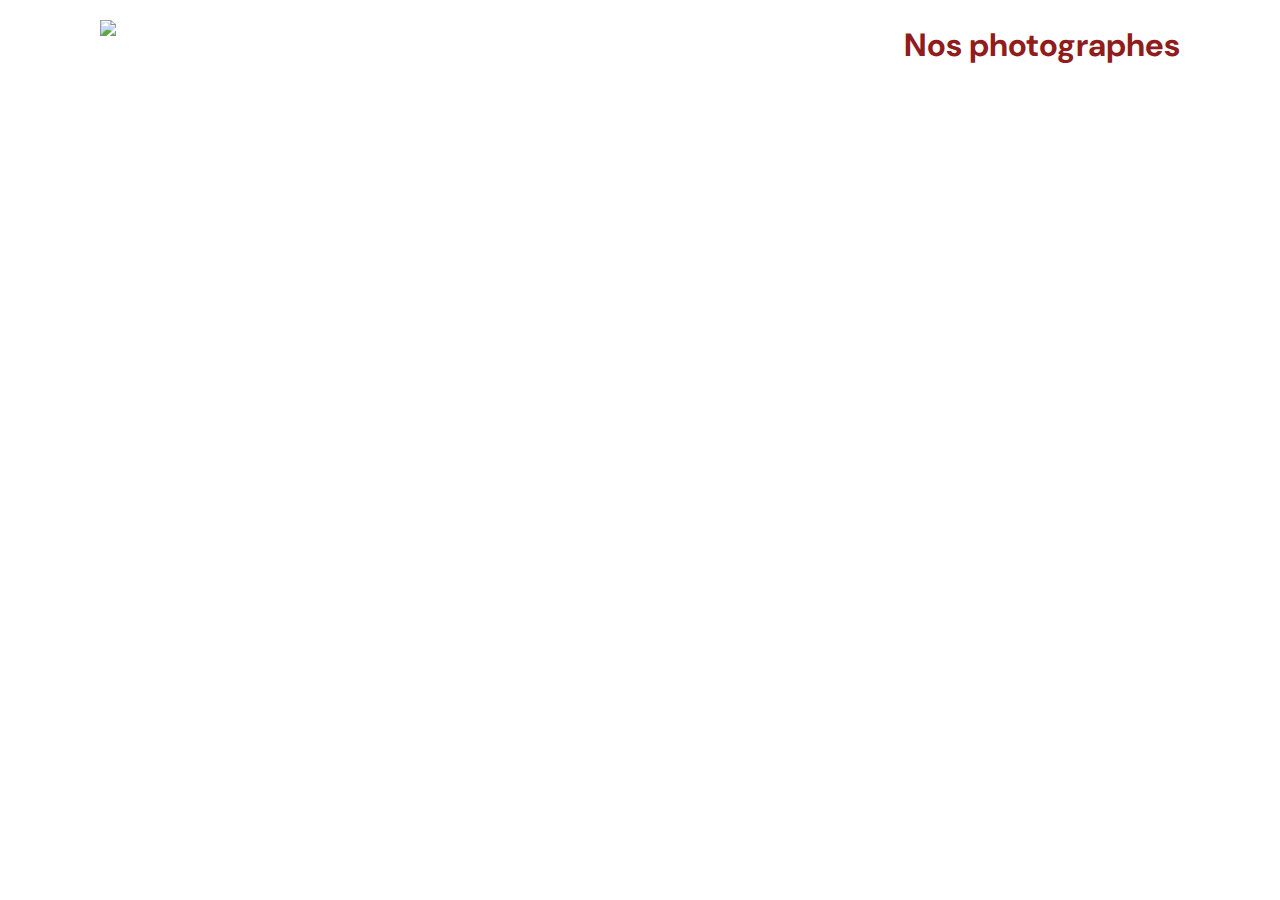
==== index.html @ d0629dd2 "Recuperation et affichage des données d'un photographe" ====
<!DOCTYPE html>
<html>
  <head>
    <link href="css/style.css" rel="stylesheet" type="text/css" />
    <meta charset="utf-8">
    <link rel="icon" type="image/png" href="assets/favicon.png">
    <link href="https://fonts.googleapis.com/css?family=DM+Sans&display=swap" rel="stylesheet">
    <title>Fisheye</title>
  </head>
  <body>
    <header>
        <img src="assets/images/logo.png" class="logo" />
        <h1>Nos photographes</h1>
    </header>
    <main id="main">
        <div class="photographer_section"></div>
    </main>
    <script src="scripts/pages/index.js" type="module"></script>
  </body>
</html>
---- css/style.css ----
@import url("photographer.css");

body {
    font-family: "DM Sans", sans-serif;
    margin: 0;

}


header {
    display: flex;
    flex-direction: row;
    justify-content: space-between;
    align-items: center;
    height: 90px;
}

h1 {
    color: #901C1C;
    margin-right: 100px;
}

.logo {
    height: 50px;
    margin-left: 100px;
}

.photographer_section {
    display: grid;
    grid-template-columns: 1fr 1fr 1fr;
    gap: 70px;
    margin-top: 100px;
}

.photographer_section article {
    justify-self: center;
    display: flex;
    justify-content: center;
    align-items: center;
    flex-direction: column;
}

.photographer_section article h2 {
    color: #D3573C;
    font-size: 36px;
}

.photographer_section article img {
    height: 200px;
    width: 200px;
}
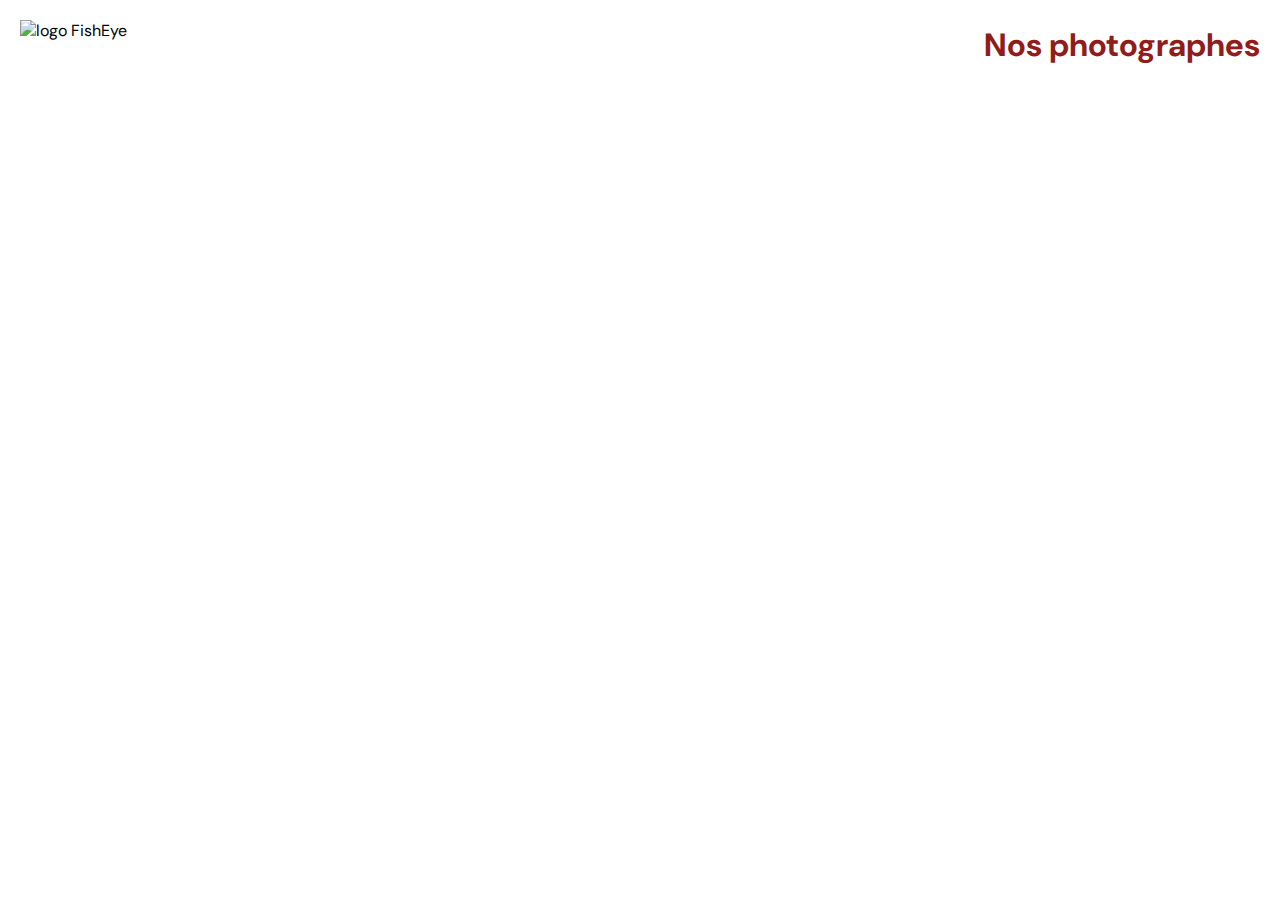
==== commit 8c4c5ae8: "fixe error + alertes" ====
--- a/index.html
+++ b/index.html
@@ -1,5 +1,5 @@
 <!DOCTYPE html>
-<html>
+<html lang="fr">
   <head>
     <link href="css/style.css" rel="stylesheet" type="text/css" />
     <meta charset="utf-8">
@@ -9,7 +9,7 @@
   </head>
   <body>
     <header>
-        <img src="assets/images/logo.png" class="logo" />
+        <img src="assets/images/logo.png" class="logo" alt="logo FishEye" />
         <h1>Nos photographes</h1>
     </header>
     <main id="main">
@@ -17,4 +17,4 @@
     </main>
     <script src="scripts/pages/index.js" type="module"></script>
   </body>
-</html>+</html>
--- a/css/style.css
+++ b/css/style.css
@@ -1,34 +1,52 @@
 @import url("photographer.css");
 
+*:focus {
+    outline: 4px solid #901C1C; 
+}
+
 body {
+    display: flex;
+    flex-direction: column;
+    align-items: center;
     font-family: "DM Sans", sans-serif;
     margin: 0;
+    box-sizing: border-box;
 
 }
 
 
-header {
+header:not(.contact-header) {
     display: flex;
     flex-direction: row;
     justify-content: space-between;
     align-items: center;
     height: 90px;
+    width: 1240px;
+}
+
+.contact-header {
+    display: flex;
+    flex-direction: row;
+    justify-content: space-between;
+    align-items: center;
+    width: 100%;
 }
 
 h1 {
     color: #901C1C;
-    margin-right: 100px;
+
 }
 
 .logo {
     height: 50px;
-    margin-left: 100px;
+
 }
 
 .photographer_section {
     display: grid;
     grid-template-columns: 1fr 1fr 1fr;
-    gap: 70px;
+    gap: 30px;
+    width: 1240px;
     margin-top: 100px;
 }
 
@@ -43,9 +61,16 @@
 .photographer_section article h2 {
     color: #D3573C;
     font-size: 36px;
+    margin: 0;
 }
 
 .photographer_section article img {
     height: 200px;
     width: 200px;
+    border-radius: 100px;
+    object-fit: cover;
+}
+
+.photographer_section article p{
+    margin: 0;  
 }